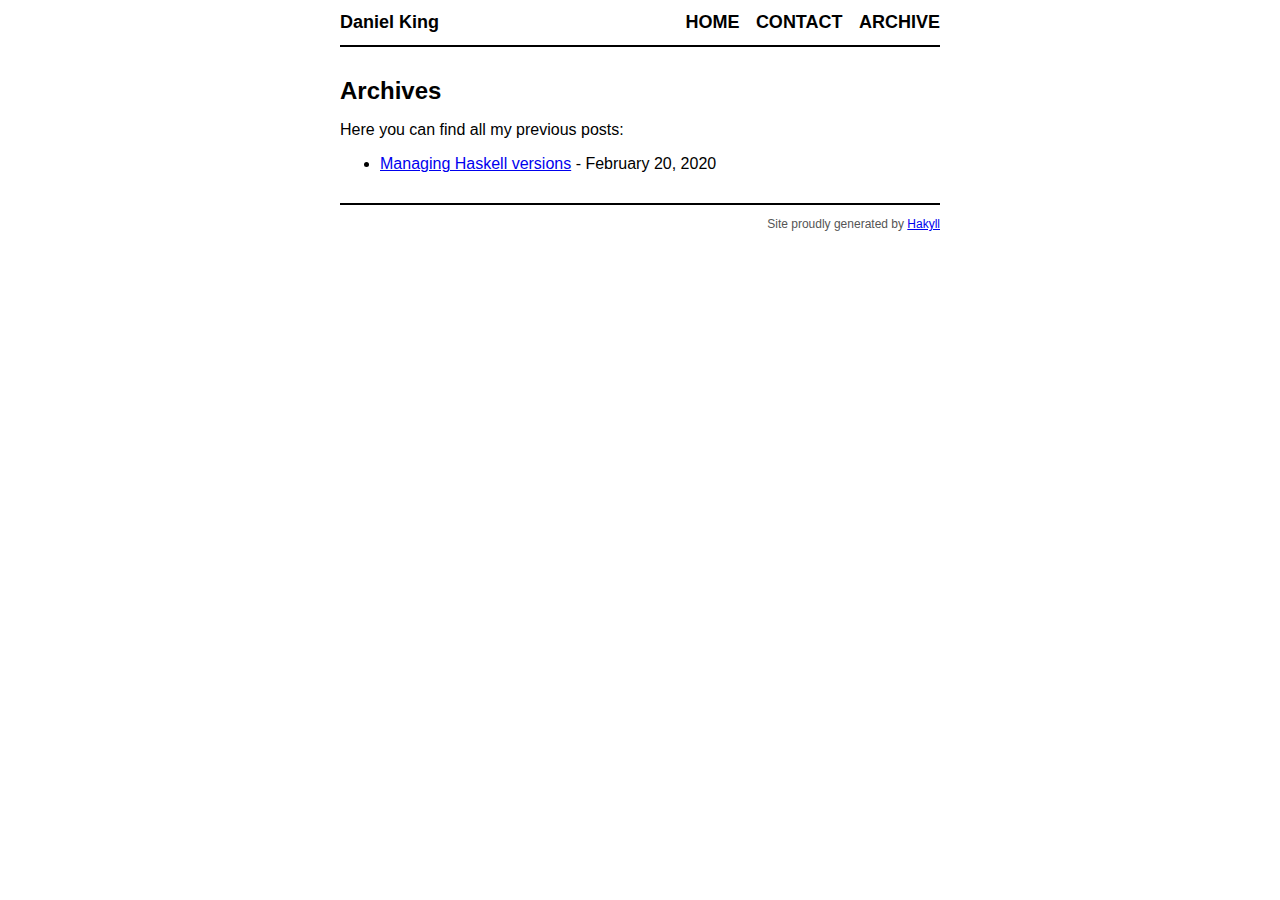
==== archive.html @ 88323a5d "New site with haskell blog post" ====
<?xml version="1.0" encoding="UTF-8" ?>
<!DOCTYPE html PUBLIC "-//W3C//DTD XHTML 1.0 Strict//EN" "http://www.w3.org/TR/xhtml1/DTD/xhtml1-strict.dtd">
<html xmlns="http://www.w3.org/1999/xhtml" xml:lang="en" lang="en">
    <head>
        <meta http-equiv="Content-Type" content="text/html; charset=UTF-8" />
        <title>Daniel King - Software - Archives</title>
        <link rel="stylesheet" type="text/css" href="./css/default.css" />
    </head>
    <body>
        <div id="header">
            <div id="logo">
                <a href="./">Daniel King</a>
            </div>
            <div id="navigation">
                <a href="./">Home</a>
                <a href="./contact.html">Contact</a>
                <a href="./archive.html">Archive</a>
            </div>
        </div>

        <div id="content">
            <h1>Archives</h1>

            Here you can find all my previous posts:
<ul>
    
        <li>
            <a href="./posts/2020-02-20-managing-haskell-versions.html">Managing Haskell versions</a> - February 20, 2020
        </li>
    
</ul>


        </div>
        <div id="footer">
            Site proudly generated by
            <a href="http://jaspervdj.be/hakyll">Hakyll</a>
        </div>
    </body>
</html>
---- css/default.css ----
body{font-family:'Helvetica Neue',Helvetica,Arial,sans-serif;color:black;font-size:16px;margin:0px auto 0px auto;max-width:600px}.link-logos{border:black 1px solid;background:#EFEFEF;padding:1em;border-radius:0.4em;display:flex;justify-content:space-around}.link-logos a{display:flex;align-items:center}.link-logos img{margin-right:0.5em}img.icon{width:2em;height:2em}div#header{border-bottom:2px solid black;margin-bottom:30px;padding:12px 0px 12px 0px}div#logo a{color:black;float:left;font-size:18px;font-weight:bold;text-decoration:none}div#header #navigation{text-align:right}div#header #navigation a{color:black;font-size:18px;font-weight:bold;margin-left:12px;text-decoration:none;text-transform:uppercase}div#footer{border-top:solid 2px black;color:#555;font-size:12px;margin-top:30px;padding:12px 0px 12px 0px;text-align:right}h1{font-size:24px}h2{font-size:20px}div.info{color:#555;font-size:14px;font-style:italic}
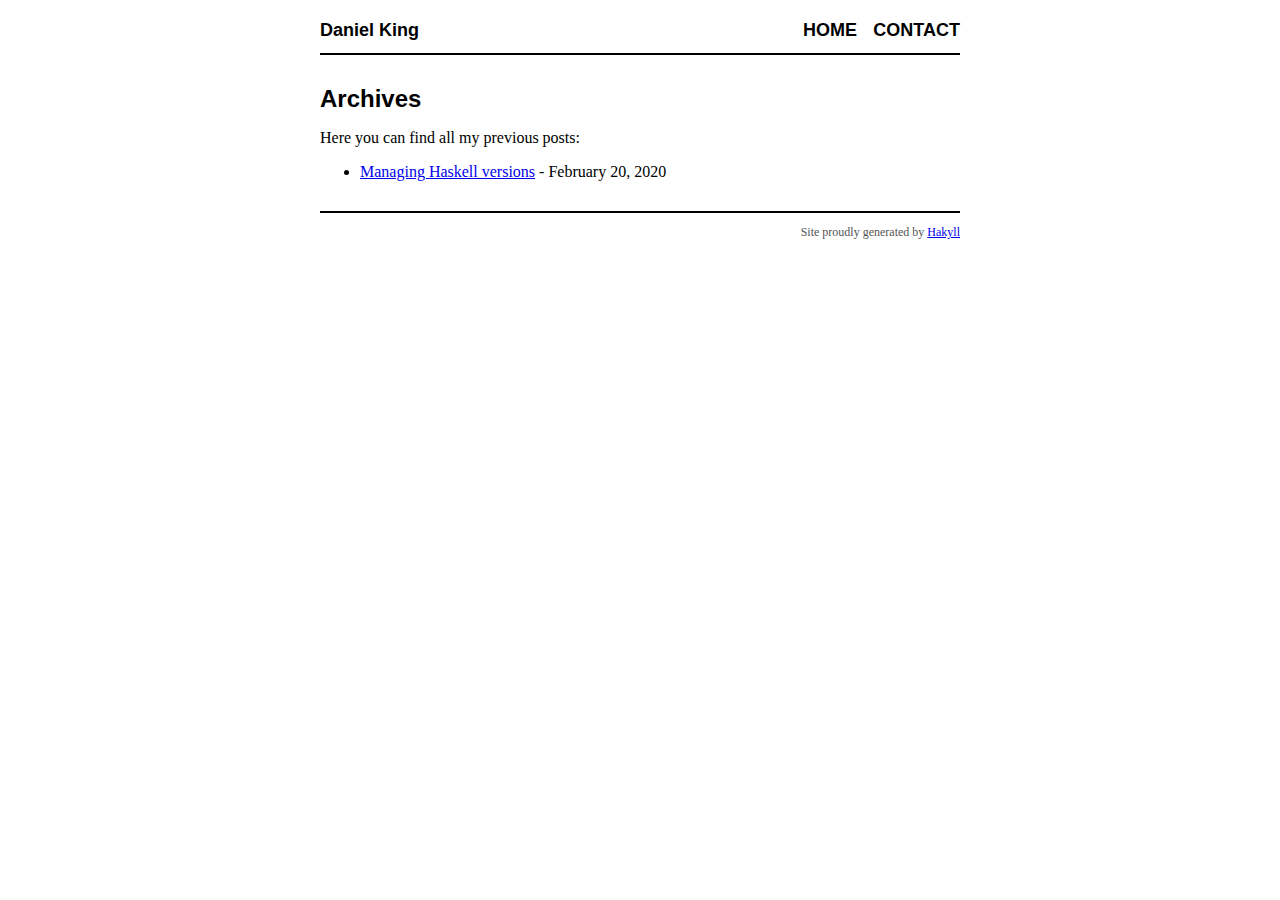
==== commit 115c9bf7: "Fix layout for mobile" ====
--- a/archive.html
+++ b/archive.html
@@ -3,10 +3,12 @@
 <html xmlns="http://www.w3.org/1999/xhtml" xml:lang="en" lang="en">
     <head>
         <meta http-equiv="Content-Type" content="text/html; charset=UTF-8" />
+        <meta name="viewport" content="width=device-width, initial-scale=1">
         <title>Daniel King - Software - Archives</title>
         <link rel="stylesheet" type="text/css" href="./css/default.css" />
     </head>
     <body>
+      <div id="container">
         <div id="header">
             <div id="logo">
                 <a href="./">Daniel King</a>
@@ -14,7 +16,6 @@
             <div id="navigation">
                 <a href="./">Home</a>
                 <a href="./contact.html">Contact</a>
-                <a href="./archive.html">Archive</a>
             </div>
         </div>
 
@@ -36,5 +37,6 @@
             Site proudly generated by
             <a href="http://jaspervdj.be/hakyll">Hakyll</a>
         </div>
+      </div>
     </body>
 </html>
--- a/css/default.css
+++ b/css/default.css
@@ -1 +1 @@
-body{font-family:'Helvetica Neue',Helvetica,Arial,sans-serif;color:black;font-size:16px;margin:0px auto 0px auto;max-width:600px}.link-logos{border:black 1px solid;background:#EFEFEF;padding:1em;border-radius:0.4em;display:flex;justify-content:space-around}.link-logos a{display:flex;align-items:center}.link-logos img{margin-right:0.5em}img.icon{width:2em;height:2em}div#header{border-bottom:2px solid black;margin-bottom:30px;padding:12px 0px 12px 0px}div#logo a{color:black;float:left;font-size:18px;font-weight:bold;text-decoration:none}div#header #navigation{text-align:right}div#header #navigation a{color:black;font-size:18px;font-weight:bold;margin-left:12px;text-decoration:none;text-transform:uppercase}div#footer{border-top:solid 2px black;color:#555;font-size:12px;margin-top:30px;padding:12px 0px 12px 0px;text-align:right}h1{font-size:24px}h2{font-size:20px}div.info{color:#555;font-size:14px;font-style:italic}+body{font-family:"Palatino Linotype",Palatino,Palladio,"URW Palladio L","Book Antiqua",Baskerville,"Bookman Old Style","Bitstream Charter","Nimbus Roman No9 L",Garamond,"Apple Garamond","ITC Garamond Narrow","New Century Schoolbook","Century Schoolbook","Century Schoolbook L",Georgia,serif;color:black;font-size:16px}h1,h2,h3,h4,#header{font-family:Frutiger,"Frutiger Linotype",Univers,Calibri,"Gill Sans","Gill Sans MT","Myriad Pro",Myriad,"DejaVu Sans Condensed","Liberation Sans","Nimbus Sans L",Tahoma,Geneva,"Helvetica Neue",Helvetica,Arial,sans-serif}#container{margin:0 auto;width:100%;max-width:40em}.link-logos{border:black 1px solid;background:#EFEFEF;padding:1em;border-radius:0.4em;display:flex;justify-content:space-around;flex-wrap:wrap}.link-logos div{margin:0.2em 0.6em}.link-logos a{display:flex;align-items:center}.link-logos img{margin-right:0.5em}img.icon{width:2em;height:2em}div#header{border-bottom:2px solid black;margin-bottom:30px;padding:12px 0px 12px 0px}div#logo a{color:black;float:left;font-size:18px;font-weight:bold;text-decoration:none}div#header #navigation{text-align:right}div#header #navigation a{color:black;font-size:18px;font-weight:bold;margin-left:12px;text-decoration:none;text-transform:uppercase}div#footer{border-top:solid 2px black;color:#555;font-size:12px;margin-top:30px;padding:12px 0px 12px 0px;text-align:right}h1{font-size:24px}h2{font-size:20px}div.info{color:#555;font-size:14px;font-style:italic}pre{white-space:pre-wrap}